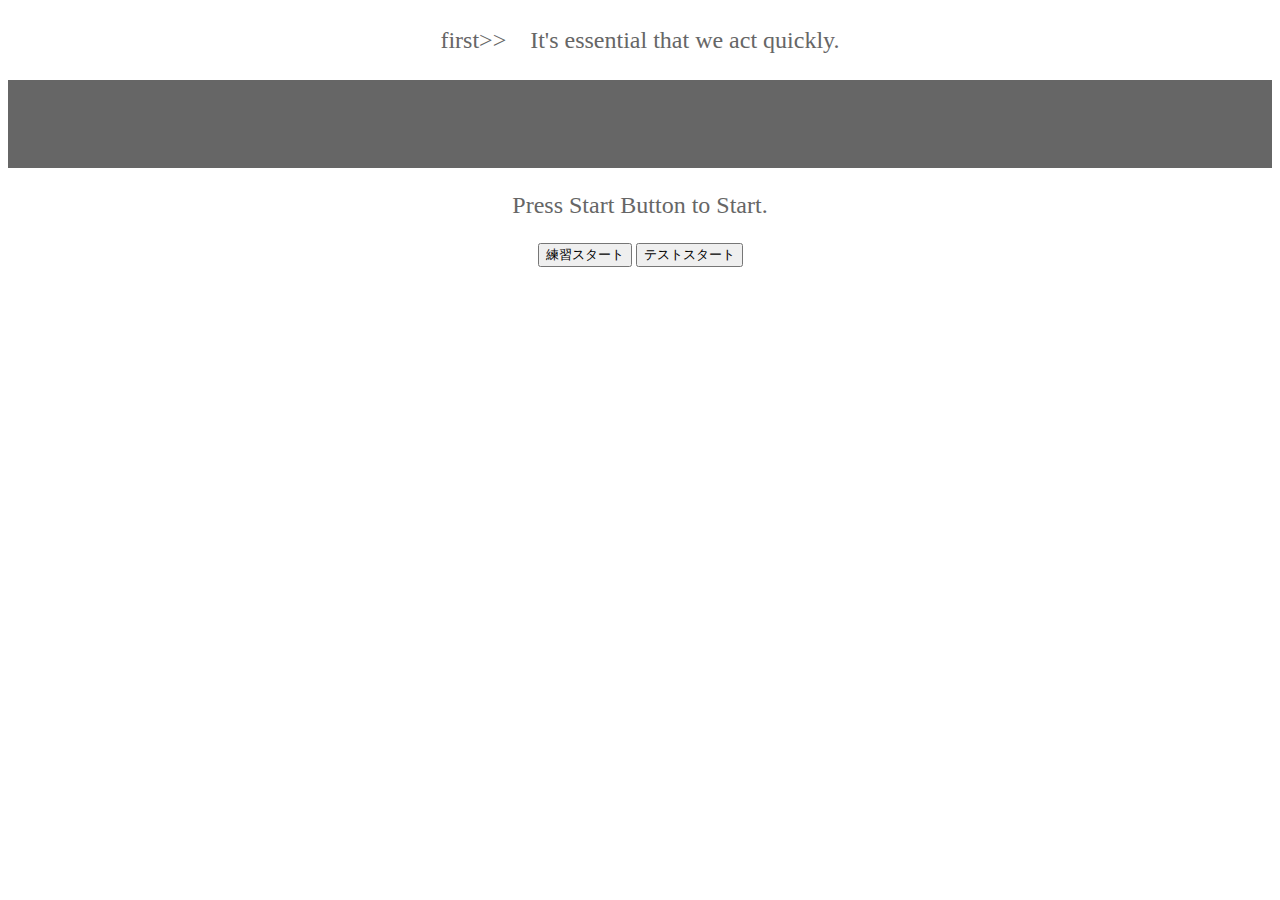
==== index.html @ c982507b "Start writing Exam-mode Screen" ====
<!DOCTYPE html>
<html>
  <head>
    <meta charset="utf-8" />
    <title>タイピングアプリ</title>
    <link rel="stylesheet" href="style.css">
  </head>
  <body>
    <section id="practice-screen">
      <p id="next" class="sentence"></p>
      <div id="wrap">
        <p id="text"></p>
      </div>
      <p id="prev" class="sentence">Press Start Button to Start.</p>
      <button id="practice">練習スタート</button>
      <button id="exam">テストスタート</button>
      <div id="flex">
        <p id="good" class="sentence">良:0文字　</p>
        <p id="bad" class="sentence">不可:0文字　</p>
        <p id="rest" class="sentence"></p>
      </div>
    </section>
    
    <section id="exam-screen">
      <p id="count">0</p>
    </section>
    <script src="script.js"></script>
  </body>
</html>
---- style.css ----
span {
  transition: all 300ms 0s ease;
}
body {
  text-align: center;
}
.add-color {
  color: #777;
}
.hided {
  display: none;
}
#count {
  display: none;
  font-size: 6em;
  text-align: center;
  margin: 0;
  font-weight: bold;
  color: #888;
}
.sentence {
  font-size: 1.5em;
  color: #666;
}
#wrap {
  font-size: 3em;
  text-align: center;
  margin-top: 20px;
  padding: 20px 10px;
  background-color: #666;
  font-weight: bold;
  color: #fff;
}
#flex {
  display: none;
}
#exam-screen {
  display: none;
}
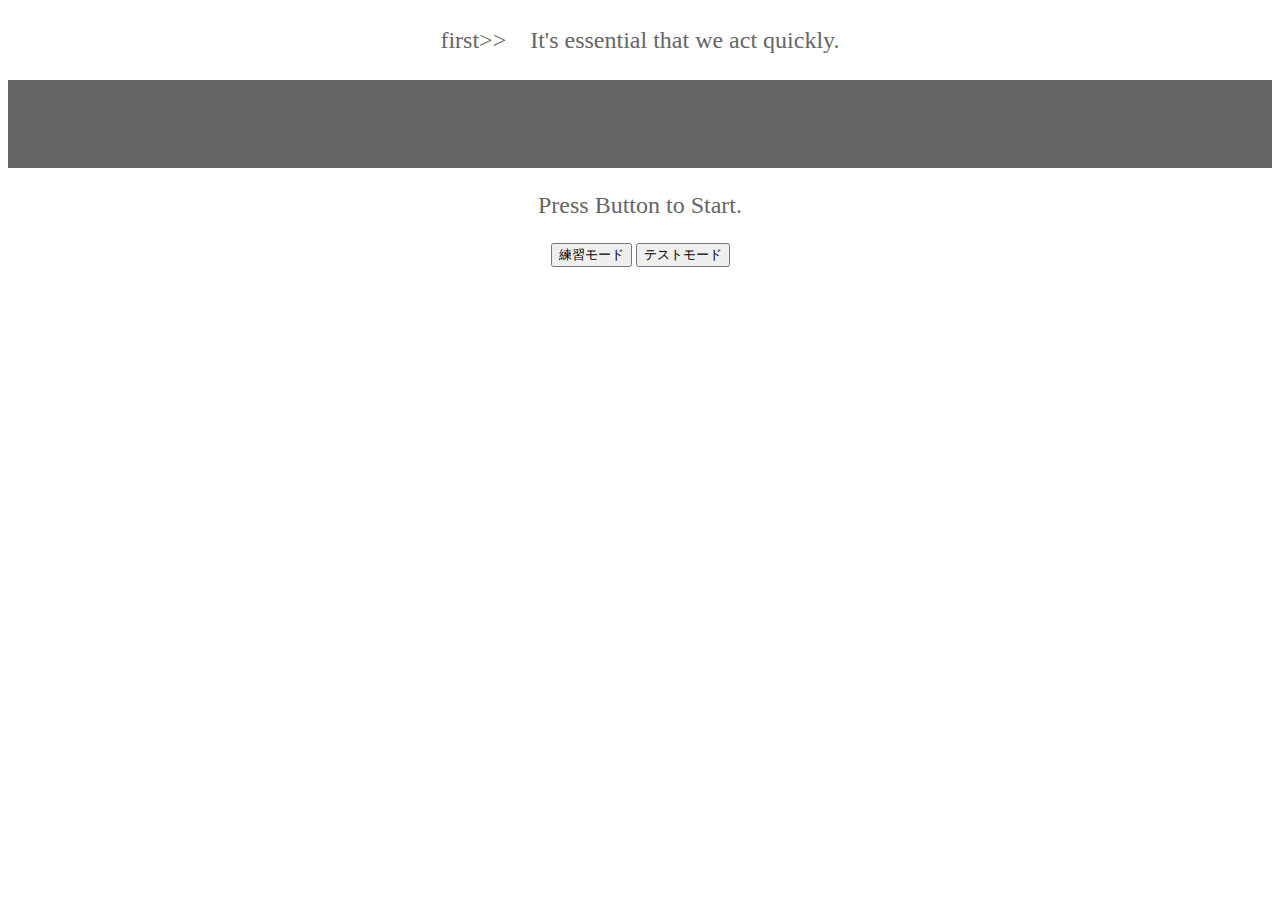
==== commit 64aca6a5: "練習モードにBackBtnPassBtnを追加" ====
--- a/index.html
+++ b/index.html
@@ -6,24 +6,20 @@
     <link rel="stylesheet" href="style.css">
   </head>
   <body>
-    <section id="practice-screen">
       <p id="next" class="sentence"></p>
       <div id="wrap">
         <p id="text"></p>
       </div>
-      <p id="prev" class="sentence">Press Start Button to Start.</p>
-      <button id="practice">練習スタート</button>
-      <button id="exam">テストスタート</button>
-      <div id="flex">
-        <p id="good" class="sentence">良:0文字　</p>
-        <p id="bad" class="sentence">不可:0文字　</p>
-        <p id="rest" class="sentence"></p>
-      </div>
-    </section>
-    
-    <section id="exam-screen">
-      <p id="count">0</p>
-    </section>
+      <p id="prev" class="sentence">Press Button to Start.</p>
+      <button id="practice">練習モード</button>
+      <button id="exam" onclick="location.href='index2.html'">テストモード</button>
+      <footer>
+        <div id="flex">
+          <button id="back_btn">←</button>
+          <p id="rating" class="sentence"></p>
+          <button id="pass_btn">→</button>
+        </div>
+      </footer>
     <script src="script.js"></script>
   </body>
 </html>
--- a/style.css
+++ b/style.css
@@ -1,5 +1,5 @@
 span {
-  transition: all 300ms 0s ease;
+  transition: all 200ms 0s ease;
 }
 body {
   text-align: center;
@@ -11,29 +11,37 @@
   display: none;
 }
 #count {
-  display: none;
-  font-size: 6em;
-  text-align: center;
-  margin: 0;
-  font-weight: bold;
-  color: #888;
+  font-size: 50px;
+  text-align: left;
+  margin: 0 0 0 0px;
+  letter-spacing: 0;
+  color: #666;
 }
 .sentence {
   font-size: 1.5em;
   color: #666;
 }
 #wrap {
-  font-size: 3em;
+  transition: all 50ms 0s ease;
   text-align: center;
-  margin-top: 20px;
+  margin-top: 0px;
   padding: 20px 10px;
   background-color: #666;
   font-weight: bold;
   color: #fff;
 }
+#text {
+  font-size: 3em;
+}
+#question {
+  font-size: 2em;
+  font-weight: bold;
+}
+#answer {
+  font-size: 3em;
+  color: #666;
+}
 #flex {
   display: none;
+  justify-content: space-between;
 }
-#exam-screen {
-  display: none;
-}
